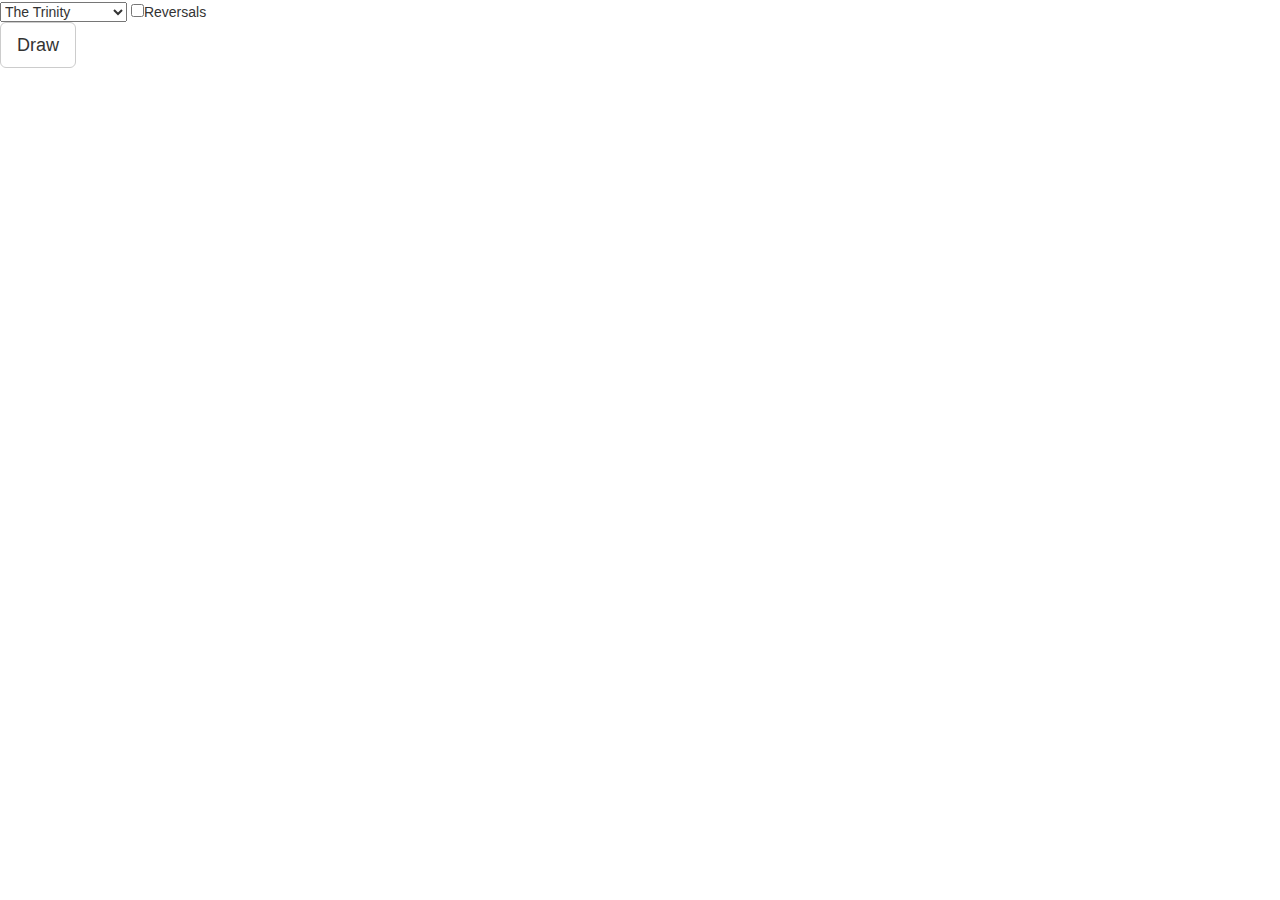
==== index.html @ ba96ade2 "bug fixes, lazy preload" ====
<!DOCTYPE html>
 <html>
<head>
<meta charset="UTF-8" 
http-equiv="Content-Type"
content="text/html" >
	<title>Astrologian Fortune Telling</title>
	<link rel= "stylesheet" href="https://maxcdn.bootstrapcdn.com/bootstrap/3.3.7/css/bootstrap.min.css">
	<link rel= "stylesheet" type="text/css" href="effects.css">
	<script src="https://code.jquery.com/jquery-3.1.1.min.js" 
	integrity="sha256-hVVnYaiADRTO2PzUGmuLJr8BLUSjGIZsDYGmIJLv2b8="
	crossorigin="anonymous"></script>
	<script type="text/javascript" src="cards.js"></script>
	<script type="text/javascript" src="jquery.flip.js"></script>
	<script src="https://maxcdn.bootstrapcdn.com/bootstrap/3.3.7/js/bootstrap.min.js"></script>
	<meta name="viewport" content="width=device-width, initial-scale=1, maximum-scale=1, user-scalable=no">
</head>
<body>
<select name="spread" id="spread">
	<option value = "trinity">The Trinity</option>
	<option value = "dawnCross">The Dawn Cross</option>
</select>
<input type="checkbox" name= "reverse" id="reverse" value="reversals"/>Reversals
<div id = "clickies">
	<input type="button" name="draw" value="Draw" onclick="deckDraw()" class="btn btn-lg btn-default" />
</div>
<div id ="trinity" style="display: none;">
	<table> 
		<tr>
			<td>
				<div id="trinityCard1"> 
					<div class="front">
						<img id="" class="card" src="cardart/back.png"/>  
					</div> 
					<div class="back">
						<img id="trinityPast" class="card" src=""/>
					</div> 
				</div>
			</td>
			<td>
				<div id="trinityCard2"> 
					<div class="front"> 
						<img id="" class="card" src="cardart/back.png"/>
					</div> 
					<div class="back">
						<img id="trinityPresent" class="card" src=""/>
					</div> 
				</div>
			</td>
			<td>
				<div id="trinityCard3"> 
					<div class="front"> 
						<img id="" class="card" src="cardart/back.png"/> 
					</div> 
					<div class="back">
						<img id="trinityFuture" class="card" src=""/>
					</div> 
				</div>
			</td>
		</tr>
	</table>
</div>
<div id ="dawnCross" style="display: none;">
	<table> 
		<tr>
			<td>
			</td>
			<td>
				<div id="dawnCard6"> 
					<div class="front">
						<img id="" class="card" src="cardart/back.png"/>  
					</div> 
					<div class="back">
						<img id="fortune" class="card" src=""/>
					</div> 
				</div>
			</td>
			<td>
			</td>
		</tr>
		<tr>
			<td>
				<div id="dawnCard2"> 
					<div class="front">
						<img id="" class="card" src="cardart/back.png"/>  
					</div> 
					<div class="back">
						<img id="dawnPast" class="card" src=""/>
					</div> 
				</div>
			</td>
			<td>
				<div id="dawnCard1"> 
					<div class="front"> 
						<img id="" class="card" src="cardart/back.png"/>
					</div> 
					<div class="back">
						<img id="core" class="card" src=""/>
					</div> 
				</div>
			</td>
			<td>
				<div id="dawnCard3"> 
					<div class="front"> 
						<img id="" class="card" src="cardart/back.png"/> 
					</div> 
					<div class="back">
						<img id="dawnFuture" class="card" src=""/>
					</div> 
				</div>
			</td>
		</tr>
		<tr>
			<td>
			</td>
			<td>
				<div id="dawnCard4"> 
					<div class="front">
						<img id="" class="card" src="cardart/back.png"/>  
					</div> 
					<div class="back">
						<img id="misfortune" class="card" src=""/>
					</div> 
				</div>
			</td>
			<td>
			</td>
		</tr>
		<tr>
			<td>
			</td>
			<td>
				<div id="dawnCard5"> 
					<div class="front">
						<img id="" class="card" src="cardart/back.png"/>  
					</div> 
					<div class="back">
						<img id="root" class="card" src=""/>
					</div> 
				</div>
			</td>
			<td>
			</td>
		</tr>
	</table>
</div>
<div class="preload">
<img src="cardart/back.png" />
<img src="cardart/Arrow.png" />
<img src="cardart/Balance.png" />
<img src="cardart/Bole.png" />
<img src="cardart/Ewer.png" />
<img src="cardart/Spear.png" />
<img src="cardart/Spire.png" />
</div>
<script>
window.onload = function(){
	$("#trinityCard1").flip();
	$("#trinityCard2").flip();
	$("#trinityCard3").flip();
	$("#dawnCard1").flip();
	$("#dawnCard2").flip();
	$("#dawnCard3").flip();
	$("#dawnCard4").flip();
	$("#dawnCard5").flip();
	$("#dawnCard6").flip();
};
</script>
</body>
</html>
---- effects.css ----
/* applied when card is reversed*/

.reversed {
    transform: rotate(180deg);
}

.preload{
	display: none;
}

.card{
}
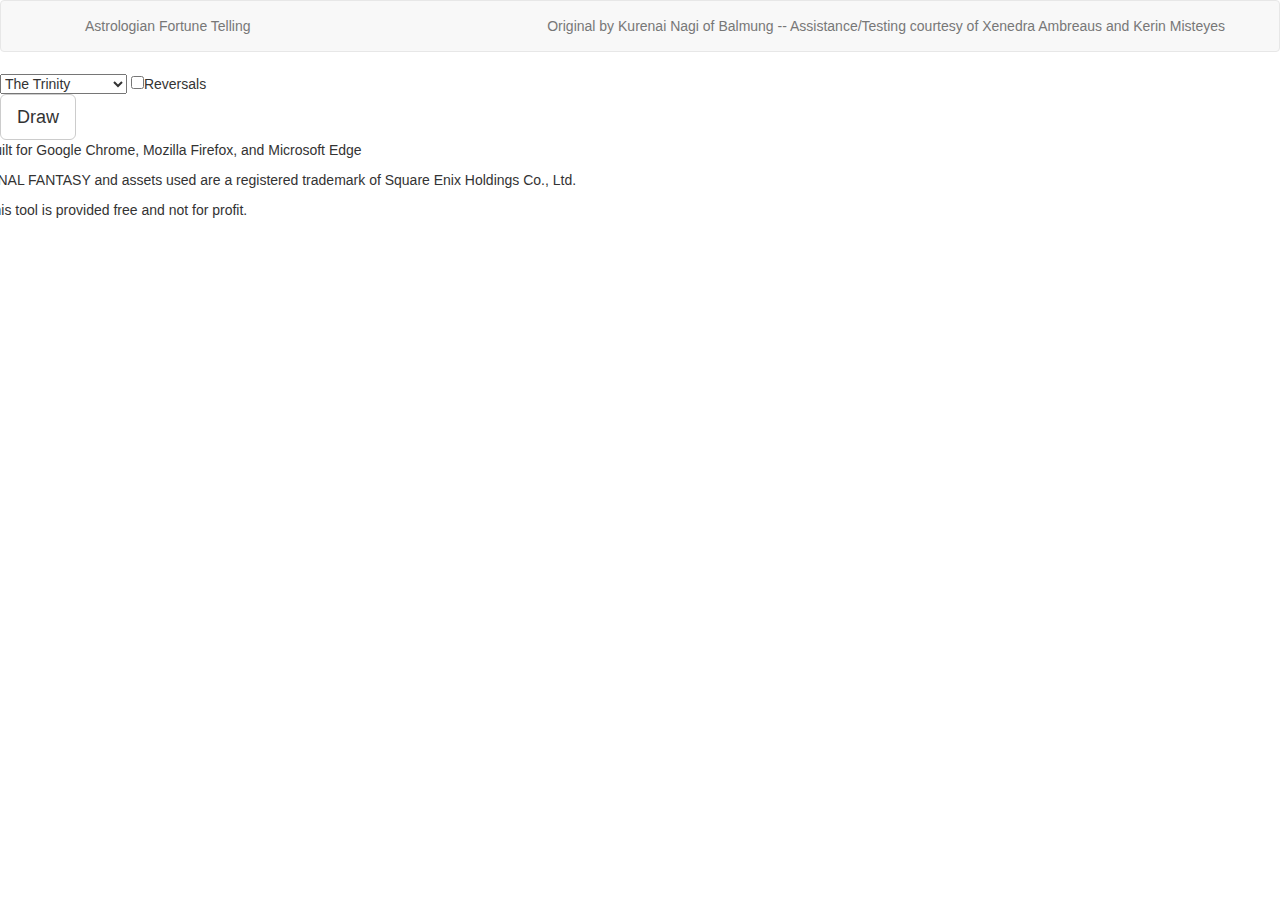
==== commit 3dcb9309: "some changes for presentation" ====
--- a/index.html
+++ b/index.html
@@ -16,6 +16,14 @@
 	<meta name="viewport" content="width=device-width, initial-scale=1, maximum-scale=1, user-scalable=no">
 </head>
 <body>
+<nav class="navbar navbar-default">
+		<div class="container">
+			<p class="i18n navbar-text" data-i18n="title">Astrologian Fortune Telling</p>
+			<p class="navbar-text navbar-right">
+				Original by Kurenai Nagi of Balmung -- Assistance/Testing courtesy of Xenedra Ambreaus and Kerin Misteyes
+			</p>
+		</div>
+	</nav>
 <select name="spread" id="spread">
 	<option value = "trinity">The Trinity</option>
 	<option value = "dawnCross">The Dawn Cross</option>
@@ -153,6 +161,11 @@
 <img src="cardart/Spear.png" />
 <img src="cardart/Spire.png" />
 </div>
+<footer class="row">
+<p>Built for Google Chrome, Mozilla Firefox, and Microsoft Edge</p>
+<p>FINAL FANTASY and assets used are a registered trademark of Square Enix Holdings Co., Ltd.</p>
+<p>This tool is provided free and not for profit.</p>
+</footer>
 <script>
 window.onload = function(){
 	$("#trinityCard1").flip();
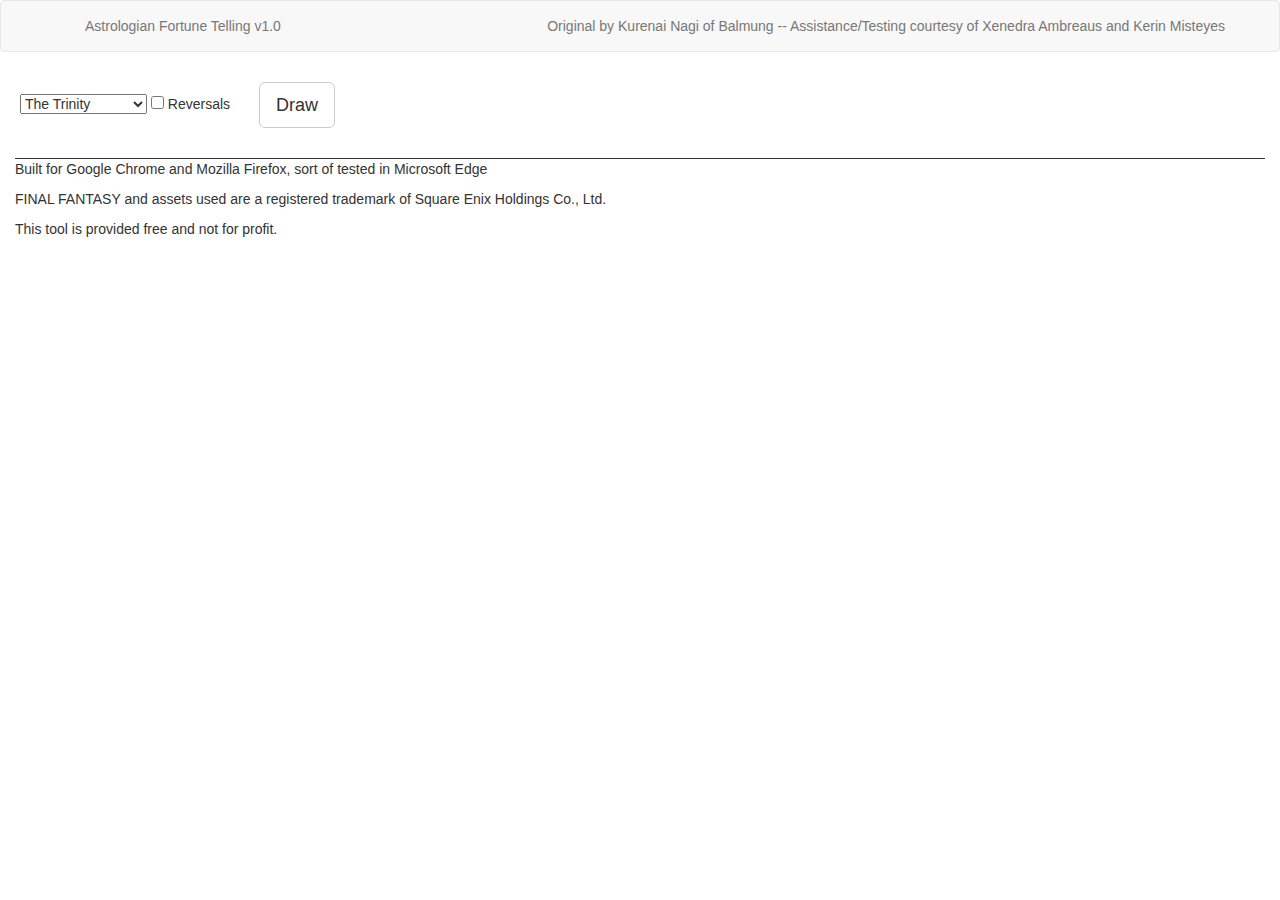
==== commit ba977c54: "moving shit again" ====
--- a/index.html
+++ b/index.html
@@ -6,7 +6,7 @@
 content="text/html" >
 	<title>Astrologian Fortune Telling</title>
 	<link rel= "stylesheet" href="https://maxcdn.bootstrapcdn.com/bootstrap/3.3.7/css/bootstrap.min.css">
-	<link rel= "stylesheet" type="text/css" href="effects.css">
+	<link rel= "stylesheet" type="text/css" href="custom.css">
 	<script src="https://code.jquery.com/jquery-3.1.1.min.js" 
 	integrity="sha256-hVVnYaiADRTO2PzUGmuLJr8BLUSjGIZsDYGmIJLv2b8="
 	crossorigin="anonymous"></script>
@@ -18,24 +18,26 @@
 <body>
 <nav class="navbar navbar-default">
 		<div class="container">
-			<p class="i18n navbar-text" data-i18n="title">Astrologian Fortune Telling</p>
+			<p class="i18n navbar-text" data-i18n="title">Astrologian Fortune Telling v1.0</p>
 			<p class="navbar-text navbar-right">
 				Original by Kurenai Nagi of Balmung -- Assistance/Testing courtesy of Xenedra Ambreaus and Kerin Misteyes
 			</p>
 		</div>
 	</nav>
-<select name="spread" id="spread">
-	<option value = "trinity">The Trinity</option>
-	<option value = "dawnCross">The Dawn Cross</option>
-</select>
-<input type="checkbox" name= "reverse" id="reverse" value="reversals"/>Reversals
-<div id = "clickies">
-	<input type="button" name="draw" value="Draw" onclick="deckDraw()" class="btn btn-lg btn-default" />
+
+<div class = "clickies">
+	<select name="spread" id="spread">
+		<option value = "trinity">The Trinity</option>
+		<option value = "dawnCross">The Dawn Cross</option>
+	</select>
+		<input type="checkbox" name= "reverse" id="reverse" value="reversals"/> Reversals
+		<input type="button" name="draw" value="Draw" onclick="deckDraw()" class="btn btn-lg btn-default" />
 </div>
-<div id ="trinity" style="display: none;">
+<div class="cardSurface">
+<div id="trinity" style="display: none;">
 	<table> 
 		<tr>
-			<td>
+			<td class= "cardContainer">
 				<div id="trinityCard1"> 
 					<div class="front">
 						<img id="" class="card" src="cardart/back.png"/>  
@@ -45,7 +47,7 @@
 					</div> 
 				</div>
 			</td>
-			<td>
+			<td class="cardContainer">
 				<div id="trinityCard2"> 
 					<div class="front"> 
 						<img id="" class="card" src="cardart/back.png"/>
@@ -55,7 +57,7 @@
 					</div> 
 				</div>
 			</td>
-			<td>
+			<td class="cardContainer">
 				<div id="trinityCard3"> 
 					<div class="front"> 
 						<img id="" class="card" src="cardart/back.png"/> 
@@ -71,9 +73,9 @@
 <div id ="dawnCross" style="display: none;">
 	<table> 
 		<tr>
-			<td>
+			<td class="cardContainer">
 			</td>
-			<td>
+			<td class="cardContainer">
 				<div id="dawnCard6"> 
 					<div class="front">
 						<img id="" class="card" src="cardart/back.png"/>  
@@ -83,11 +85,11 @@
 					</div> 
 				</div>
 			</td>
-			<td>
+			<td class="cardContainer">
 			</td>
 		</tr>
 		<tr>
-			<td>
+			<td class="cardContainer">
 				<div id="dawnCard2"> 
 					<div class="front">
 						<img id="" class="card" src="cardart/back.png"/>  
@@ -97,7 +99,7 @@
 					</div> 
 				</div>
 			</td>
-			<td>
+			<td class="cardContainer">
 				<div id="dawnCard1"> 
 					<div class="front"> 
 						<img id="" class="card" src="cardart/back.png"/>
@@ -107,7 +109,7 @@
 					</div> 
 				</div>
 			</td>
-			<td>
+			<td class="cardContainer">
 				<div id="dawnCard3"> 
 					<div class="front"> 
 						<img id="" class="card" src="cardart/back.png"/> 
@@ -119,9 +121,9 @@
 			</td>
 		</tr>
 		<tr>
-			<td>
+			<td class="cardContainer">
 			</td>
-			<td>
+			<td class="cardContainer">
 				<div id="dawnCard4"> 
 					<div class="front">
 						<img id="" class="card" src="cardart/back.png"/>  
@@ -131,13 +133,13 @@
 					</div> 
 				</div>
 			</td>
-			<td>
+			<td class="cardContainer">
 			</td>
 		</tr>
 		<tr>
-			<td>
+			<td class="cardContainer">
 			</td>
-			<td>
+			<td class="cardContainer">
 				<div id="dawnCard5"> 
 					<div class="front">
 						<img id="" class="card" src="cardart/back.png"/>  
@@ -147,24 +149,16 @@
 					</div> 
 				</div>
 			</td>
-			<td>
+			<td class="cardContainer">
 			</td>
 		</tr>
 	</table>
 </div>
-<div class="preload">
-<img src="cardart/back.png" />
-<img src="cardart/Arrow.png" />
-<img src="cardart/Balance.png" />
-<img src="cardart/Bole.png" />
-<img src="cardart/Ewer.png" />
-<img src="cardart/Spear.png" />
-<img src="cardart/Spire.png" />
 </div>
-<footer class="row">
-<p>Built for Google Chrome, Mozilla Firefox, and Microsoft Edge</p>
-<p>FINAL FANTASY and assets used are a registered trademark of Square Enix Holdings Co., Ltd.</p>
-<p>This tool is provided free and not for profit.</p>
+<footer class="footer">
+		<p>Built for Google Chrome and Mozilla Firefox, sort of tested in Microsoft Edge</p>
+		<p>FINAL FANTASY and assets used are a registered trademark of Square Enix Holdings Co., Ltd.</p>
+		<p>This tool is provided free and not for profit.</p>
 </footer>
 <script>
 window.onload = function(){
--- a/custom.css
+++ b/custom.css
@@ -0,0 +1,32 @@
+.reversed {
+    transform: rotate(180deg);
+}
+
+.btn{
+	margin-left: 25px;
+}
+
+.footer {
+    position: relative;
+    padding: 10px;
+	margin-right: 15px;
+	margin-left: 15px;
+	margin-top: 20px;
+	border-top-style: solid;
+	border-top-width: 1px;
+}
+
+.cardContainer{
+	height: 522px;
+}
+
+.cardSurface{
+	position: relative;
+	padding-left: 20%
+}
+
+.clickies {
+	position: relative;
+	padding: 10px;
+	margin-left: 10px;
+}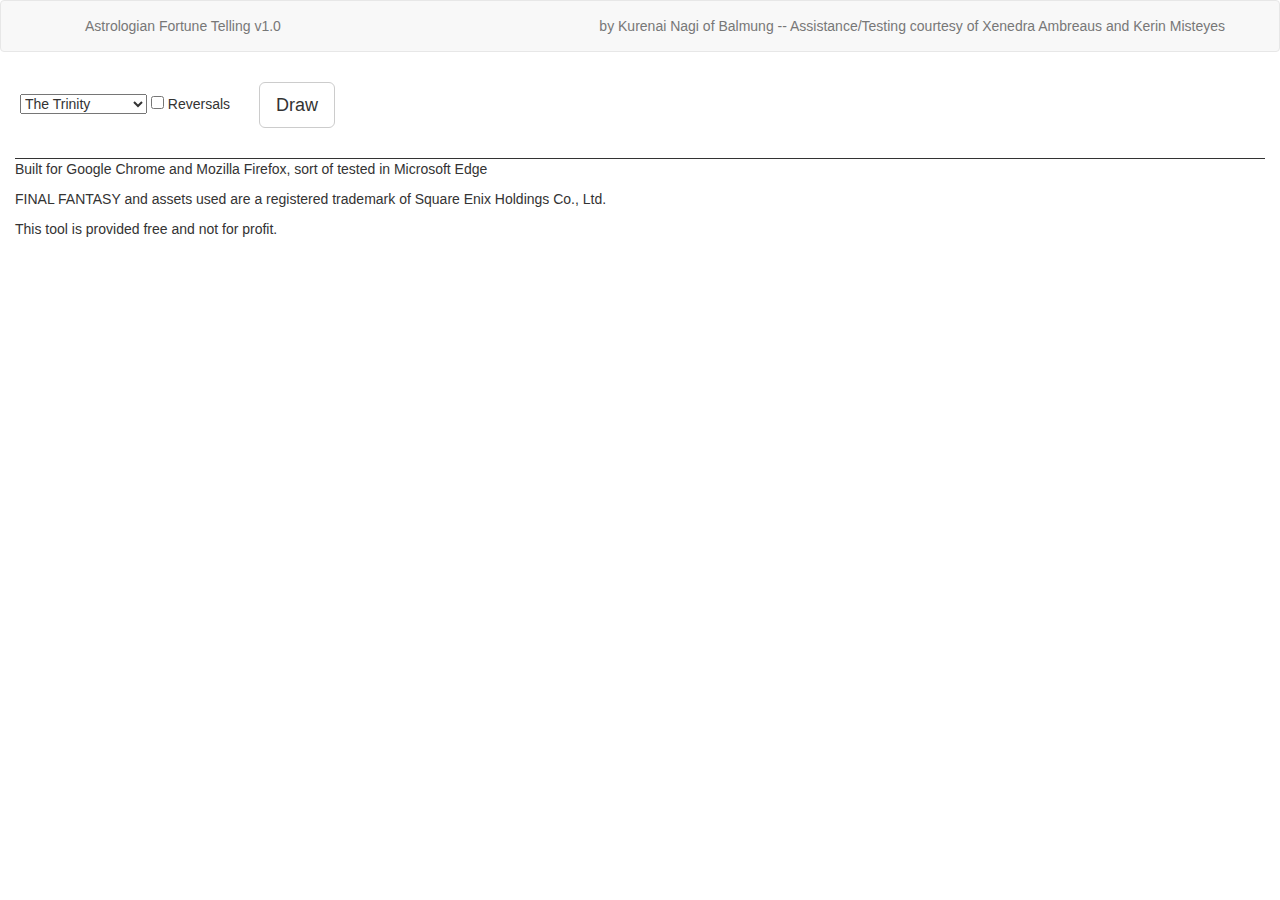
==== commit 71598ad0: "credit change" ====
--- a/index.html
+++ b/index.html
@@ -20,7 +20,7 @@
 		<div class="container">
 			<p class="i18n navbar-text" data-i18n="title">Astrologian Fortune Telling v1.0</p>
 			<p class="navbar-text navbar-right">
-				Original by Kurenai Nagi of Balmung -- Assistance/Testing courtesy of Xenedra Ambreaus and Kerin Misteyes
+				by Kurenai Nagi of Balmung -- Assistance/Testing courtesy of Xenedra Ambreaus and Kerin Misteyes
 			</p>
 		</div>
 	</nav>
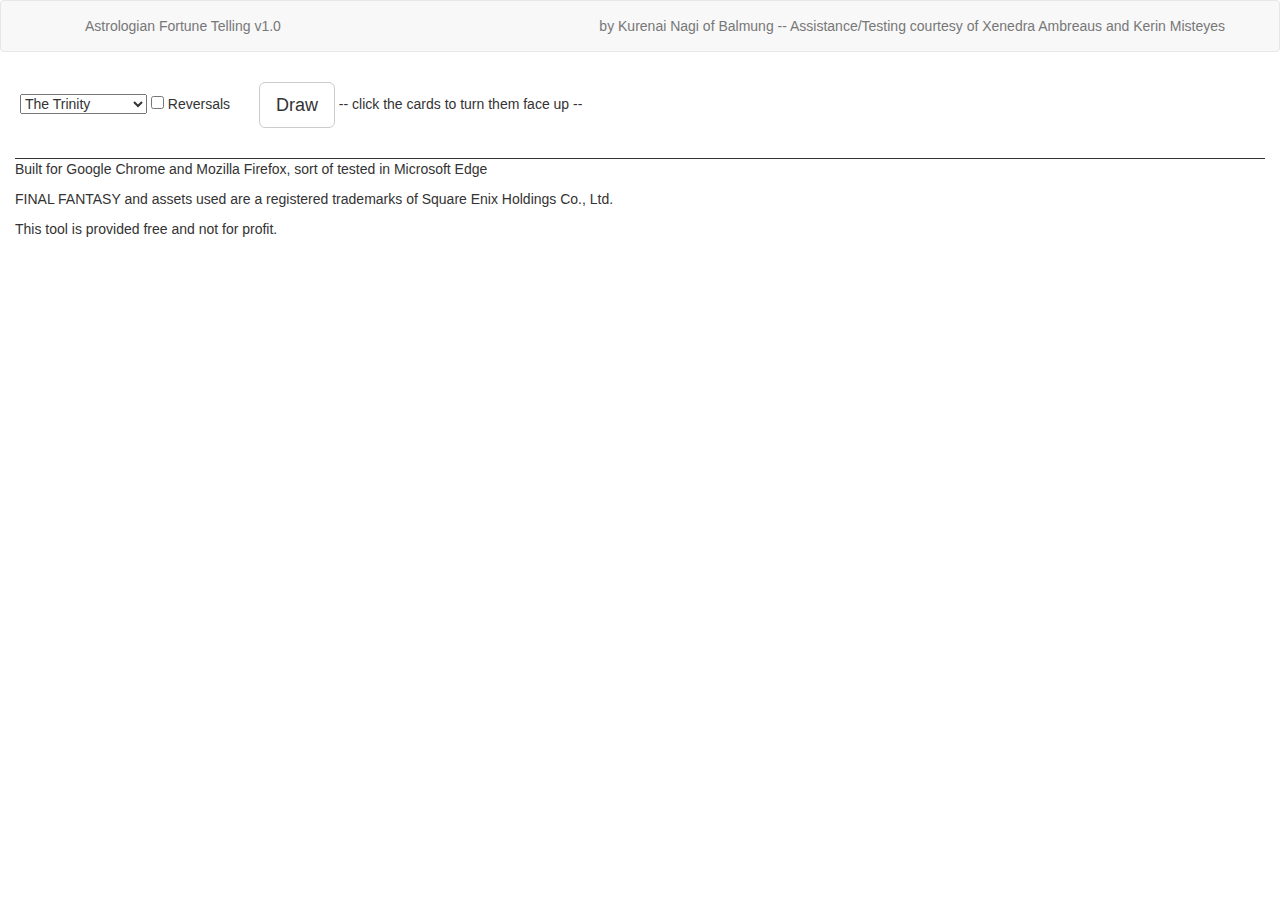
==== commit 73d4fe67: "Merge remote-tracking branch 'refs/remotes/origin/gh-pages'" ====
--- a/index.html
+++ b/index.html
@@ -31,7 +31,7 @@
 		<option value = "dawnCross">The Dawn Cross</option>
 	</select>
 		<input type="checkbox" name= "reverse" id="reverse" value="reversals"/> Reversals
-		<input type="button" name="draw" value="Draw" onclick="deckDraw()" class="btn btn-lg btn-default" />
+		<input type="button" name="draw" value="Draw" onclick="deckDraw()" class="btn btn-lg btn-default" />  -- click the cards to turn them face up --
 </div>
 <div class="cardSurface">
 <div id="trinity" style="display: none;">
@@ -157,7 +157,7 @@
 </div>
 <footer class="footer">
 		<p>Built for Google Chrome and Mozilla Firefox, sort of tested in Microsoft Edge</p>
-		<p>FINAL FANTASY and assets used are a registered trademark of Square Enix Holdings Co., Ltd.</p>
+		<p>FINAL FANTASY and assets used are a registered trademarks of Square Enix Holdings Co., Ltd.</p>
 		<p>This tool is provided free and not for profit.</p>
 </footer>
 <script>
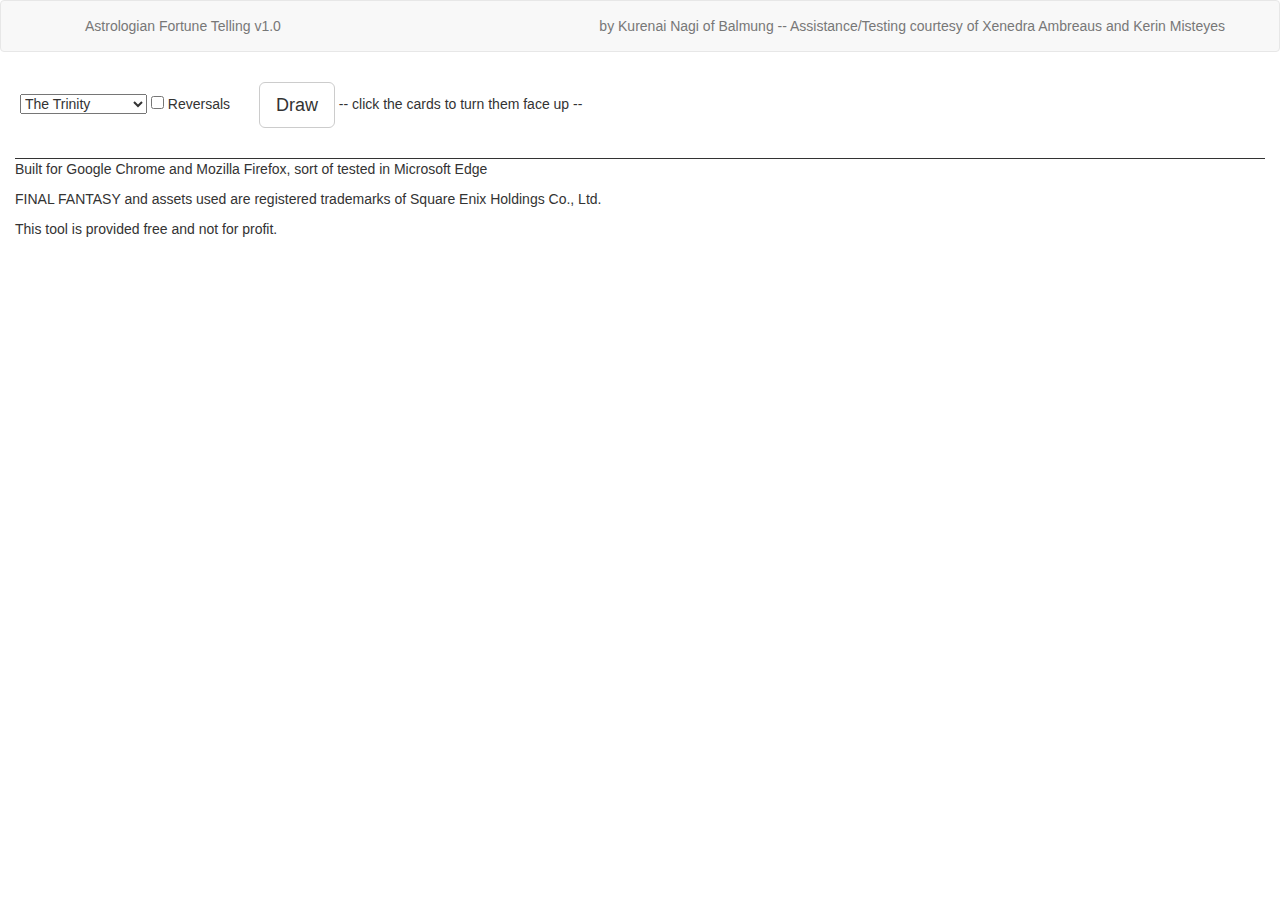
==== commit d96b5f9b: "Merge remote-tracking branch 'refs/remotes/origin/master' into gh-pages" ====
--- a/index.html
+++ b/index.html
@@ -157,7 +157,7 @@
 </div>
 <footer class="footer">
 		<p>Built for Google Chrome and Mozilla Firefox, sort of tested in Microsoft Edge</p>
-		<p>FINAL FANTASY and assets used are a registered trademarks of Square Enix Holdings Co., Ltd.</p>
+		<p>FINAL FANTASY and assets used are registered trademarks of Square Enix Holdings Co., Ltd.</p>
 		<p>This tool is provided free and not for profit.</p>
 </footer>
 <script>
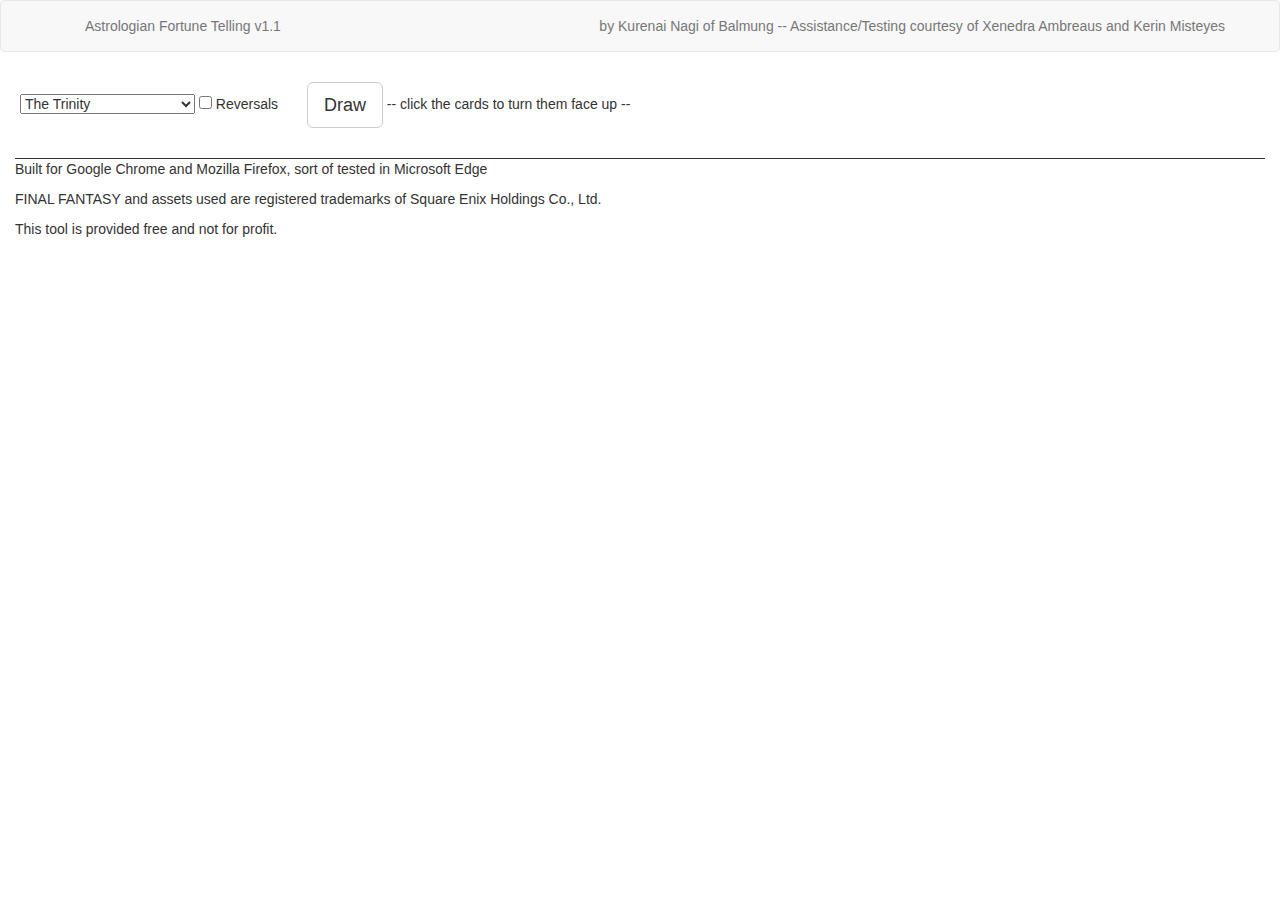
==== commit 03bf323d: "v1.1 update" ====
--- a/index.html
+++ b/index.html
@@ -18,7 +18,7 @@
 <body>
 <nav class="navbar navbar-default">
 		<div class="container">
-			<p class="i18n navbar-text" data-i18n="title">Astrologian Fortune Telling v1.0</p>
+			<p class="i18n navbar-text" data-i18n="title">Astrologian Fortune Telling v1.1</p>
 			<p class="navbar-text navbar-right">
 				by Kurenai Nagi of Balmung -- Assistance/Testing courtesy of Xenedra Ambreaus and Kerin Misteyes
 			</p>
@@ -29,6 +29,7 @@
 	<select name="spread" id="spread">
 		<option value = "trinity">The Trinity</option>
 		<option value = "dawnCross">The Dawn Cross</option>
+		<option value = "gaze">The Seer's Gaze (fanon)</option>
 	</select>
 		<input type="checkbox" name= "reverse" id="reverse" value="reversals"/> Reversals
 		<input type="button" name="draw" value="Draw" onclick="deckDraw()" class="btn btn-lg btn-default" />  -- click the cards to turn them face up --
@@ -67,6 +68,11 @@
 					</div> 
 				</div>
 			</td>
+			<td class="lore">
+				<div>
+				<p>Perhaps the most employed spread is a basic three-card spread, oft referred to as the Trinity. The arcana are shuffled and then three are drawn from the pile and placed,, face down, in a row–the first to the left, the second to the right, and the third twixt the previous two, slightly raised. The cards are then turned in the order they were placed, the first representing the subject’s past, the second, her present, and the third, her future.</p>
+				</div>
+			</td>
 		</tr>
 	</table>
 </div>
@@ -119,6 +125,21 @@
 					</div> 
 				</div>
 			</td>
+			<td class="lore">
+				<div>
+				<p>The Dawn Cross uses all six of the major arcana and is believed to provide more detailed information regarding a subject’s fate. The cards are shuffled and drawn one at a time.<br/><br/>
+
+				The first card drawn is placed face up in the scrying table’s center. This card is also known as the “core” and represents the subject’s present state.<br/><br/>
+
+				The second card is placed immediately to the core’s left and represents what, in the past, has exerted influence over the subject.<br/><br/>
+
+				The third card is placed immediately to the right of the core and represents what will most affect the subject in the near future.<br/><br/>
+
+				The fourth card is placed below the core, with the fifth card placed immediately below that one. These cards represent misfortune the subject may face in the foreseeable future and the root of that misfortune respectively.<br/><br/>
+
+				The sixth and final card is placed directly above the core to form the cross, and is representative of the subject’s overall fortune.</p>
+				</div>
+			</td>
 		</tr>
 		<tr>
 			<td class="cardContainer">
@@ -150,6 +171,83 @@
 				</div>
 			</td>
 			<td class="cardContainer">
+			</td>
+		</tr>
+	</table>
+</div>
+<div id="gaze" style="display: none;">
+	<table> 
+		<tr>
+			<td class= "cardContainer">
+				<div id="gazeCard1" class="seerCard"> 
+					<div class="front">
+						<img id="" class="card" src="cardart/back.png"/>  
+					</div> 
+					<div class="back">
+						<img id="gaze1" class="card" src=""/>
+					</div> 
+				</div>
+			</td>
+			<td class="cardContainer">
+				<div id="gazeCard2" class="seerCard"> 
+					<div class="front"> 
+						<img id="" class="card" src="cardart/back.png"/> 
+					</div> 
+					<div class="back">
+						<img id="gaze2" class="card" src=""/>
+					</div> 
+				</div>
+			</td>
+			<td class="cardContainer">
+				<div id="gazeCard3" class="seerCard"> 
+					<div class="front"> 
+						<img id="" class="card" src="cardart/back.png"/> 
+					</div> 
+					<div class="back">
+						<img id="gaze3" class="card" src=""/>
+					</div> 
+				</div>
+			</td>
+			<td class="cardContainer">
+				<div id="gazeCard4" class="seerCard"> 
+					<div class="front"> 
+						<img id="" class="card" src="cardart/back.png"/> 
+					</div> 
+					<div class="back">
+						<img id="gaze4" class="card" src=""/>
+					</div> 
+				</div>
+			</td>
+			<td class="cardContainer">
+				<div id="gazeCard5" class="seerCard">  
+					<div class="front"> 
+						<img id="" class="card" src="cardart/back.png"/> 
+					</div> 
+					<div class="back">
+						<img id="gaze5" class="card" src=""/>
+					</div> 
+				</div>
+			</td>
+			<td class="cardContainer">
+				<div id="gazeCard6" class="seerCard"> 
+					<div class="front"> 
+						<img id="" class="card" src="cardart/back.png"/> 
+					</div> 
+					<div class="back">
+						<img id="gaze6" class="card" src=""/>
+					</div> 
+				</div>
+			</td>
+			<td class="lore">
+				<div>
+				<p>The Seer's Gaze is an obscure spread. All six major arcana are shuffled and laid out in a row. Only two cards are turned face up, the rest remain face down.<br/><br/>
+				
+				The first card chosen is called the Firmament, it represents the subject's current place in the weave of fate.<br/><br/>
+				
+				The second card chosen is called the Intention, it represents the desires of both the reader and the subject.<br/><br/>
+				
+				Together the Firmament and the Intention provide insight into the subject's immediate situation and near future. The Seer's Gaze is believed to invite visions and in some circles is considered a charlatan's game. The validity of this spread perhaps hinges on the Astrologian that reads it.</p>
+				</div>
 			</td>
 		</tr>
 	</table>
@@ -162,15 +260,9 @@
 </footer>
 <script>
 window.onload = function(){
-	$("#trinityCard1").flip();
-	$("#trinityCard2").flip();
-	$("#trinityCard3").flip();
-	$("#dawnCard1").flip();
-	$("#dawnCard2").flip();
-	$("#dawnCard3").flip();
-	$("#dawnCard4").flip();
-	$("#dawnCard5").flip();
-	$("#dawnCard6").flip();
+	initiateTrinity();
+	initiateDawn();
+	initiateGaze();
 };
 </script>
 </body>
--- a/custom.css
+++ b/custom.css
@@ -22,7 +22,19 @@
 
 .cardSurface{
 	position: relative;
-	padding-left: 20%
+	padding-left: 15px;
+}
+
+.lore{
+	position: relative;
+	padding-left: 30px;
+	width: 500px;
+	font-family:Garamond, Georgia, serif;
+	font-size: large;
+}
+
+.seerCard{
+
 }
 
 .clickies {
